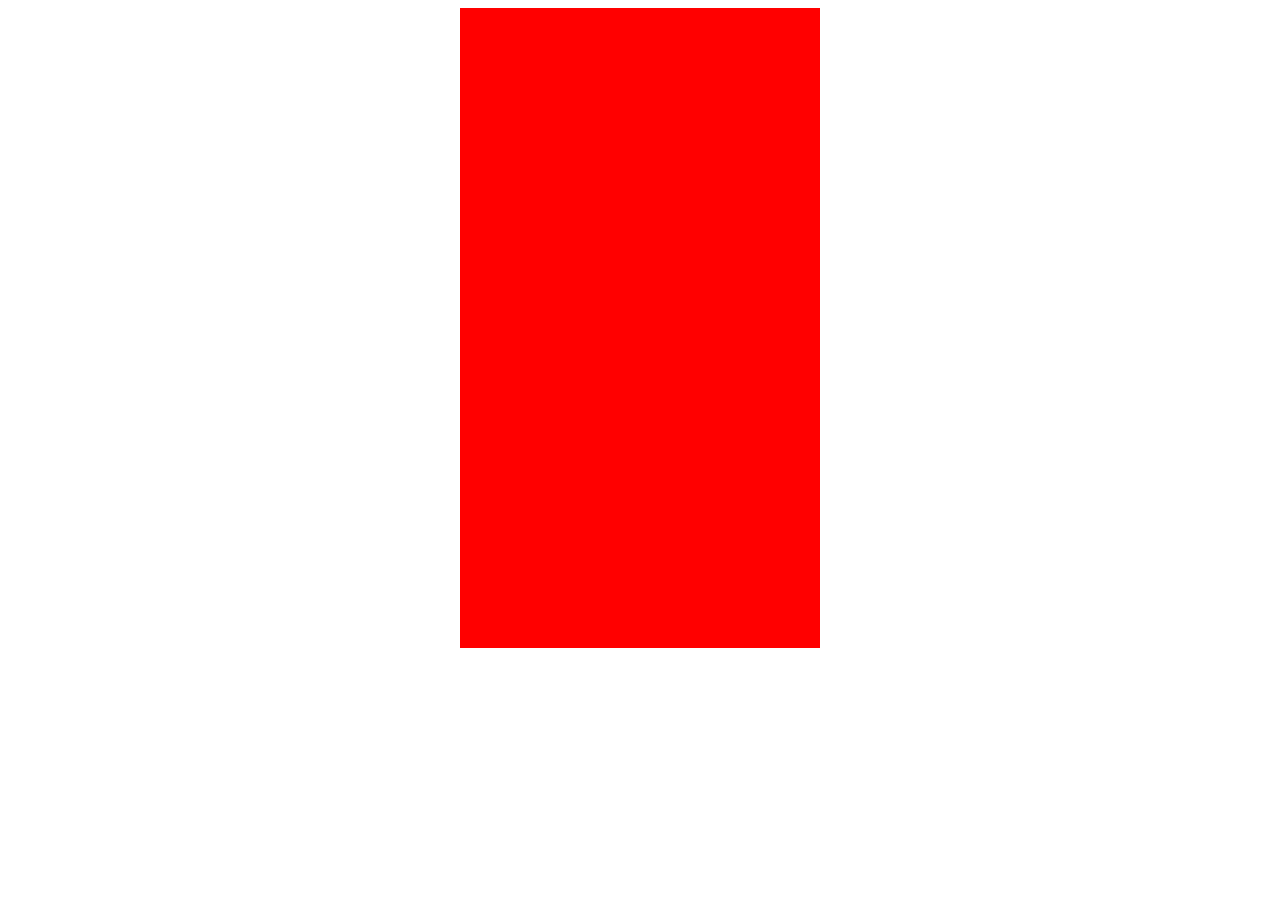
==== dest.html @ 3e0fc03e "Lavet komponenter og har arbejdet med searchbaren og titlen, det hele genereret med js" ====
<!DOCTYPE html>
<html lang="en">

<head>
    <meta charset="UTF-8">
    <meta name="viewport" content="width=device-width, initial-scale=1.0">
    <title></title>
    <link href="style.css" rel="stylesheet">
</head>

<body>
    <div id="root">

    </div>
</body>

</html>
---- style.css ----
#root {
    margin: 0 auto;
    width: 360px;
    height: 640px;
    background-color: red;
}

.title_text {
    color: white;
    font-family: 'Poppins';
    font-size: 24px;
    font-weight: bold;
}

.title {
    display: flex;
}

.search_bar {
    width: 280px;
    height: 32px;
    border-radius: 16px;
    outline: none;
    border: none;
    box-shadow: inset 0px 1px 3px 1px rgba(0,0,0,0.25); 
    padding-left: 12px;
    padding-right: 16px;
    padding-top: 8px;
    padding-bottom: 8px;
}

.icon {
    position: absolute;
    left: 0%;
    width: 12px;
    height: 12px;
}


.search_container {
    position: relative;
}
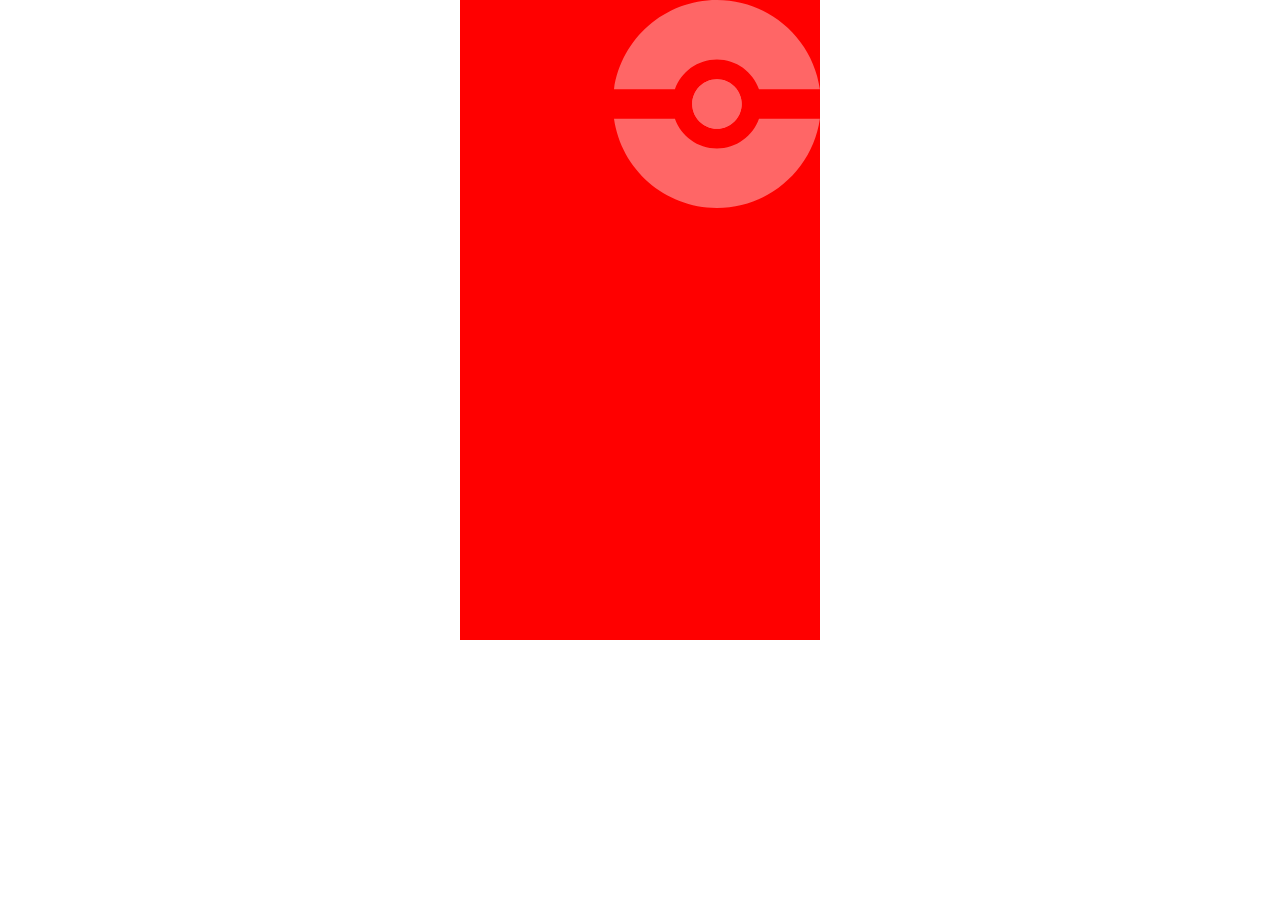
==== commit 1a85c937: "Så er jeg blevet færdig med farvere" ====
--- a/dest.html
+++ b/dest.html
@@ -6,10 +6,12 @@
     <meta name="viewport" content="width=device-width, initial-scale=1.0">
     <title></title>
     <link href="style.css" rel="stylesheet">
+    <link href='https://fonts.googleapis.com/css?family=Poppins' rel='stylesheet'>
+    <script src="about.js" type="module" defer></script>
 </head>
 
 <body>
-    <div id="root">
+    <div class="root">
 
     </div>
 </body>
--- a/style.css
+++ b/style.css
@@ -1,8 +1,14 @@
-#root {
+body {
+    margin: 0;
+    padding: 0;
+}
+
+.root {
     margin: 0 auto;
     width: 360px;
     height: 640px;
     background-color: red;
+    position: relative;
 }
 
 .title_text {
@@ -13,7 +19,10 @@
 }
 
 .title {
-    display: flex;
+    display: grid;
+    grid-template-columns: 1fr 300px;
+    align-items: center;
+    margin-left: 20px;
 }
 
 .search_bar {
@@ -22,21 +31,397 @@
     border-radius: 16px;
     outline: none;
     border: none;
-    box-shadow: inset 0px 1px 3px 1px rgba(0,0,0,0.25); 
-    padding-left: 12px;
-    padding-right: 16px;
-    padding-top: 8px;
-    padding-bottom: 8px;
+    box-shadow: inset 0px 1px 3px 1px rgba(0, 0, 0, 0.25);
+    text-indent: 30px;
 }
 
 .icon {
     position: absolute;
-    left: 0%;
+    left: 25px;
+    top: 10px;
     width: 12px;
     height: 12px;
 }
 
-
 .search_container {
     position: relative;
+    display: flex;
+    gap: 16px;
+    justify-content: center;
+}
+
+.sort_button {
+    width: 32px;
+    height: 32px;
+    border-radius: 100%;
+    border: none;
+    color: red;
+    box-shadow: inset 0px 1px 3px 1px rgba(0, 0, 0, 0.25);
+    cursor: pointer;
+}
+
+.list_container {
+    width: 342px;
+    height: 506px;
+    background-color: white;
+    margin-top: 40px;
+    border-radius: 8px;
+    margin: 0 auto;
+    margin-top: 20px;
+    box-shadow: inset 0px 1px 3px 1px rgba(0, 0, 0, 0.25);
+    display: grid;
+    grid-template-columns: repeat(3, 90px);
+    grid-auto-rows: 94px;
+    gap: 20px;
+    justify-content: center;
+    overflow-y: scroll;
+}
+
+.pokemon {
+    width: 100px;
+    height: 100px;
+    box-shadow: 0px 1px 3px 1px rgba(0, 0, 0, 0.2);
+    display: grid;
+    grid-template-rows: 30px 20px 20px;
+    justify-content: center;
+    margin-top: 10px;
+    justify-self: center;
+    border-radius: 8px;
+    cursor: pointer;
+    position: relative;
+}
+
+.pokemon:hover {
+    border: 1px solid black;
+}
+
+.gray_div {
+    width: 100%;
+    height: 20px;
+    bottom: 0px;
+    background-color: #EFEFEF;
+    z-index: 1;
+}
+
+
+.pokemon_image {
+    width: 72px;
+    height: 72px;
+    align-self: center;
+    justify-self: center;
+    z-index: 2;
+}
+
+.pokemon_name {
+    font-family: 'Poppins';
+    color: #1D1D1D;
+    font-weight: 100;
+    font-size: 1em;
+    margin-top: 20px;
+    z-index: 2;
+    text-decoration: none;
+}
+
+.pokemon_name::after {
+    content: "";
+    position: absolute;
+    width: 100%;
+    height: 100%;
+    top: 0;
+    left: 0;
+}
+
+.pokemon_text {
+    color: #666666;
+    justify-self: end;
+    font-family: 'Poppins';
+    z-index: 3;
+}
+
+.gray_div {
+    position: absolute;
+    height: 44px;
+    border-top-left-radius: 7px;
+    border-top-right-radius: 7px;
+}
+
+.about_pokemon_image {
+    width: 200px;
+    height: 200px;
+}
+
+.about_title {
+    display: grid;
+    grid-template-columns: 50px 170px 110px;
+    align-items: center;
+    justify-items: center;
+
+}
+
+.about_id {
+    color: white;
+    font-family: 'Poppins';
+    font-weight: bold;
+    justify-self: end;
+}
+
+.about_name {
+    font-size: 20px;
+    font-family: 'Poppins';
+    font-weight: bold;
+    color: white;
+}
+
+.about_arrow {
+    cursor: pointer;
+}
+
+.about_image_container {
+    width: 100%;
+    display: flex;
+    justify-content: center;
+    position: absolute;
+    top: 80px;
+    left: 0;
+    z-index: 2;
+}
+
+.card {
+    background-color: white;
+    width: 342px;
+    height: 452px;
+    display: grid;
+    justify-self: center;
+    position: absolute;
+    top: 180px;
+    z-index: 1;
+    border-radius: 8px;
+    box-shadow: inset 0px 1px 3px 1px rgba(0, 0, 0, 0.25);
+    grid-template-rows: 90px 40px 40px 20px 60px 50px;
+}
+
+.type {
+    font-family: 'Poppins';
+    font-weight: bold;
+    color: white;
+    width: auto;
+    height: 10px;
+    background-color: #74CB48;
+    border-radius: 50px;
+    padding: 10px;
+    display: flex;
+    align-items: center;
+}
+
+.pokemon_type {
+    display: flex;
+    justify-content: center;
+    gap: 20px;
+    grid-row: 2;
+}
+
+.about {
+    font-size: 16px;
+    grid-row: 3;
+    font-family: 'Poppins';
+    font-weight: bold;
+    align-self: center;
+    justify-self: center;
+    color: #74CB48;
+}
+
+.attributes {
+    width: 312px;
+    height: 48px;
+    grid-row: 4;
+    display: grid;
+    grid-template-columns: 1fr 1fr 1fr;
+    grid-template-rows: 1fr 1fr;
+    justify-self: center;
+    text-align: center;
+}
+
+.height_container {
+    border-left: 1px solid #666666;
+    border-right: 1px solid #666666;
+}
+
+.weight_text {
+    font-family: 'Poppins';
+    color: #666666;
+    margin: 0px;
+}
+
+.height_text {
+    font-family: 'Poppins';
+    color: #666666;
+    margin: 0px;
+}
+
+.move_text {
+    font-family: 'Poppins';
+    color: #666666;
+}
+
+.weight,
+.height,
+.moves,
+.move_text {
+    font-family: 'Poppins';
+    margin: 0px;
+}
+
+.random_text {
+    font-size: 11px;
+    grid-row: 6;
+    font-family: 'Poppins';
+    color: #666666;
+    padding-left: 30px;
+    padding-right: 30px;
+}
+
+.base_stats_text {
+    grid-row: 7;
+    font-size: 16px;
+    font-family: 'Poppins';
+    font-weight: bold;
+    align-self: center;
+    justify-self: center;
+    color: #74CB48;
+    align-self: start;
+    margin: 0;
+}
+
+.stats_container {
+    width: 43px;
+    height: 108px;
+    border-right: 1px solid rgba(0, 0, 0, 0.2);
+}
+
+.stats_container p {
+    color: #74CB48;
+    font-size: 10px;
+    font-family: 'Poppins';
+    font-weight: bold;
+    margin: 3px;
+}
+
+.stats_values p {
+    font-family: 'Poppins';
+    font-size: 10px;
+    margin: 3px;
+}
+
+.base_stats_container {
+    width: 20px;
+    height: 110px;
+    grid-row: 8;
+    position: absolute;
+    bottom: 0px;
+    display: grid;
+    grid-template-columns: 1fr 1fr 1fr;
+    margin-bottom: 10px;
+    margin-left: 20px;
+    gap: 20px;
+}
+
+.meter {
+    width: 200px;
+    height: 4px;
+    background-color: rgba(116, 203, 72, 0.2);
+    border-radius: 4px;
+}
+
+.amount {
+    width: 100px;
+    height: 4px;
+    background-color: #74CB48;
+    border-top-left-radius: 4px;
+    border-bottom-left-radius: 4px;
+}
+
+.meters_section {
+    display: grid;
+    grid-template-rows: repeat(6, 15px);
+    margin-top: 9px;
+    row-gap: 2px;
+}
+
+.color-grass {
+    background-color: #74CB48;
+}
+
+.color-poison {
+    background-color: #A43E9E;
+}
+
+.color-bug {
+    background-color: #A7B723;
+}
+
+.color-dark {
+    background-color: #75574C;
+}
+
+.color-dragon {
+    background-color: #7037FF;
+}
+
+.color-electric {
+    background-color: #F9CF30;
+}
+
+.color-fairy {
+    background-color: #E69EAC;
+}
+
+.color-fighting {
+    background-color: #C12239;
+}
+
+.color-fire {
+    background-color: #F57D31;
+}
+
+.color-flying {
+    background-color: #A891EC;
+}
+
+.color-ghost {
+    background-color: #70559B;
+}
+
+.color-normal {
+    background-color: #AAA67F;
+}
+
+.color-ground {
+    background-color: #DEC16B;
+}
+
+.color-ice {
+    background-color: #9AD6DF;
+}
+
+.color-psychic {
+    background-color: #FB5584;
+}
+
+.color-rock {
+    background-color: #B69E31;
+}
+
+.color-steel {
+    background-color: #B7B9D0;
+}
+
+.color-water {
+    background-color: #6493EB;
+}
+
+.big_pokeball {
+    color: white;
+    opacity: 0.4;
+    position: absolute;
+    right: 0px;
 }
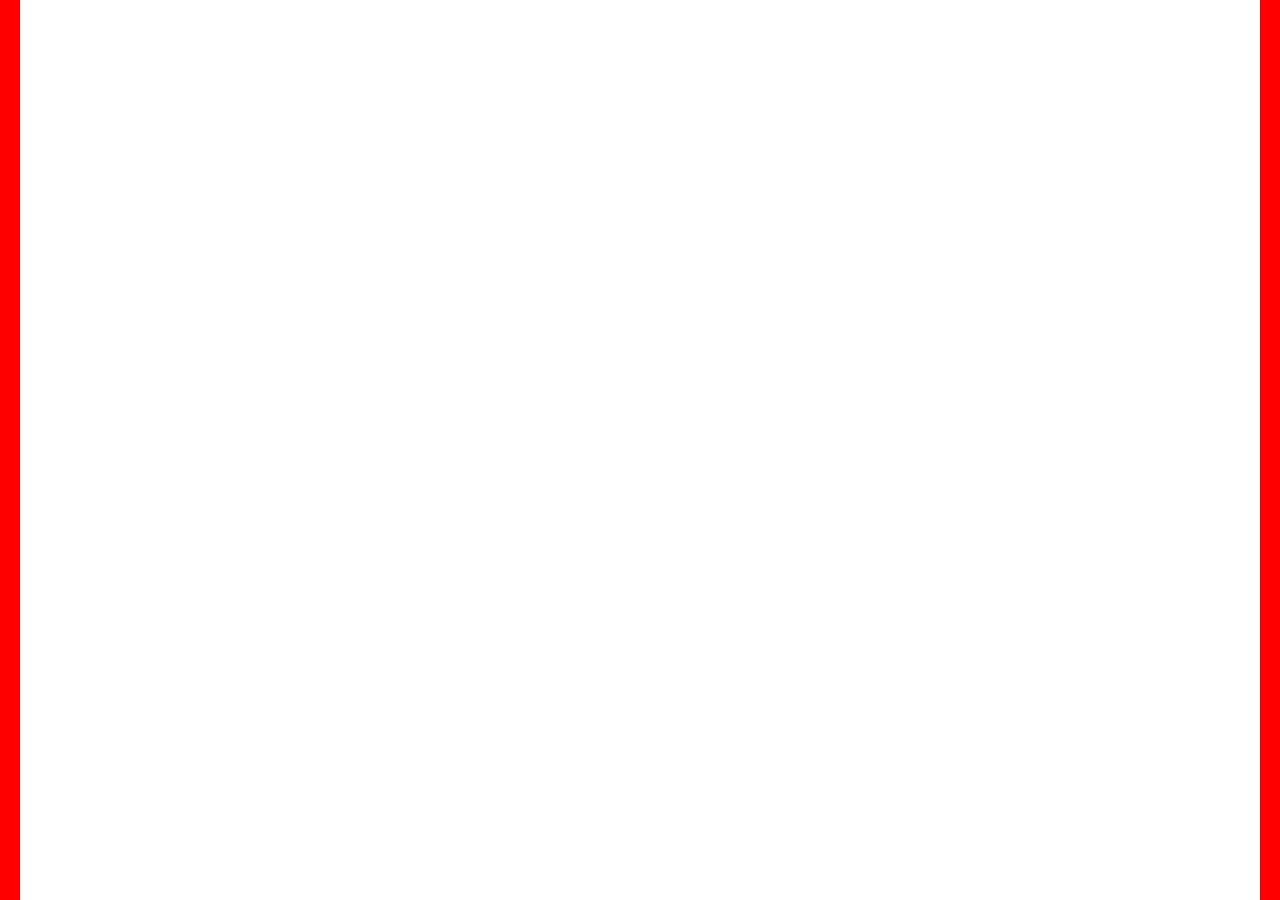
==== commit ca8d77e2: "Færdig version(responsiv)" ====
--- a/dest.html
+++ b/dest.html
@@ -11,7 +11,7 @@
 </head>
 
 <body>
-    <div class="root">
+    <div class="root root__detail">
 
     </div>
 </body>
--- a/style.css
+++ b/style.css
@@ -1,14 +1,36 @@
 body {
     margin: 0;
     padding: 0;
+    scrollbar-gutter: stable;
+}
+
+header {
+    position: sticky;
+    top: 0px;
+    background-color: red;
+    z-index: 1;
+}
+
+footer {
+    background-color: red;
+    position: fixed;
+    bottom: 0;
+    left: 0;
+    right: 0;
+    height: 1.25rem;
+    z-index: 1000;
 }
 
 .root {
     margin: 0 auto;
-    width: 360px;
-    height: 640px;
-    background-color: red;
+    border-left: 1.25rem solid red;
+    border-right: 1.25rem solid red;
     position: relative;
+    min-height: 100vh;
+}
+
+.root__detail {
+    height: 100vh;
 }
 
 .title_text {
@@ -20,14 +42,14 @@
 
 .title {
     display: grid;
-    grid-template-columns: 1fr 300px;
+    grid-template-columns: 1fr 5fr;
     align-items: center;
-    margin-left: 20px;
+    margin-inline: 20px;
 }
 
 .search_bar {
-    width: 280px;
-    height: 32px;
+    width: 100%;
+    padding: 10px;
     border-radius: 16px;
     outline: none;
     border: none;
@@ -44,9 +66,10 @@
 }
 
 .search_container {
+    padding: 1.25rem;
     position: relative;
     display: flex;
-    gap: 16px;
+    gap: 1rem;
     justify-content: center;
 }
 
@@ -61,20 +84,16 @@
 }
 
 .list_container {
-    width: 342px;
-    height: 506px;
+    margin:0 1.25rem;
+    padding: 0;
     background-color: white;
-    margin-top: 40px;
     border-radius: 8px;
-    margin: 0 auto;
-    margin-top: 20px;
-    box-shadow: inset 0px 1px 3px 1px rgba(0, 0, 0, 0.25);
+    /*box-shadow: inset 0px 1px 3px 1px rgba(0, 0, 0, 0.25);*/
     display: grid;
     grid-template-columns: repeat(3, 90px);
     grid-auto-rows: 94px;
     gap: 20px;
     justify-content: center;
-    overflow-y: scroll;
 }
 
 .pokemon {
@@ -89,6 +108,16 @@
     border-radius: 8px;
     cursor: pointer;
     position: relative;
+    isolation: isolate;
+}
+
+.pokemon::after {
+    content: "";
+    position: absolute;
+    inset: 50% 0 0;
+    background-color: #EFEFEF;
+    z-index:-1;
+    border-radius: inherit;
 }
 
 .pokemon:hover {
@@ -227,7 +256,6 @@
     font-weight: bold;
     align-self: center;
     justify-self: center;
-    color: #74CB48;
 }
 
 .attributes {
@@ -287,7 +315,6 @@
     font-weight: bold;
     align-self: center;
     justify-self: center;
-    color: #74CB48;
     align-self: start;
     margin: 0;
 }
@@ -299,7 +326,6 @@
 }
 
 .stats_container p {
-    color: #74CB48;
     font-size: 10px;
     font-family: 'Poppins';
     font-weight: bold;
@@ -419,6 +445,263 @@
     background-color: #6493EB;
 }
 
+.color-grass-low {
+    background-color: rgba(116, 203, 72, 0.2);
+}
+
+.color-poison-low {
+    background-color: rgba(164, 62, 158, 0.2);
+}
+
+.color-bug-low {
+    background-color: rgba(167, 183, 35, 0.2);
+}
+
+.color-dark-low {
+    background-color: rgba(117, 87, 76, 0.2);
+}
+
+.color-dragon-low {
+    background-color: rgba(112, 55, 255, 0.2);
+}
+
+.color-electric-low {
+    background-color: rgba(249, 207, 48, 0.2);
+}
+
+.color-fairy-low {
+    background-color: rgba(230, 158, 172, 0.2);
+}
+
+.color-fighting-low {
+    background-color: rgba(193, 34, 57, 0.2);
+}
+
+.color-fire-low {
+    background-color: rgba(245, 125, 49, 0.2);
+}
+
+.color-flying-low {
+    background-color: rgba(168, 145, 236, 0.2);
+}
+
+.color-ghost-low {
+    background-color: rgba(112, 85, 155, 0.2);
+}
+
+.color-normal-low {
+    background-color: rgba(170, 166, 127, 0.2);
+}
+
+.color-ground-low {
+    background-color: rgba(222, 193, 107, 0.2);
+}
+
+.color-ice-low {
+    background-color: rgba(154, 214, 223, 0.2);
+}
+
+.color-psychic-low {
+    background-color: rgba(251, 85, 132, 0.2);
+}
+
+.color-rock-low {
+    background-color: rgba(182, 158, 49, 0.2);
+}
+
+.color-steel-low {
+    background-color: rgba(183, 185, 208, 0.2);
+}
+
+.color-water-low {
+    background-color: rgba(100, 147, 235, 0.2);
+}
+
+.color-grass-text {
+    color: #74CB48;
+}
+
+.color-poison-text {
+    color: #A43E9E;
+}
+
+.color-bug-text {
+    color: #A7B723;
+}
+
+.color-dark-text {
+    color: #75574C;
+}
+
+.color-dragon-text {
+    color: #7037FF;
+}
+
+.color-electric-text {
+    color: #F9CF30;
+}
+
+.color-fairy-text {
+    color: #E69EAC;
+}
+
+.color-fighting-text {
+    color: #C12239;
+}
+
+.color-fire-text {
+    color: #F57D31;
+}
+
+.color-flying-text {
+    color: #A891EC;
+}
+
+.color-ghost-text {
+    color: #70559B;
+}
+
+.color-normal-text {
+    color: #AAA67F;
+}
+
+.color-ground-text {
+    color: #DEC16B;
+}
+
+.color-ice-text {
+    color: #9AD6DF;
+}
+
+.color-psychic-text {
+    color: #FB5584;
+}
+
+.color-rock-text {
+    color: #B69E31;
+}
+
+.color-steel-text {
+    color: #B7B9D0;
+}
+
+.color-water-text {
+    color: #6493EB;
+}
+
+
+.color-grass-border {
+    color: #74CB48;
+    border-left: 1.25rem solid #74CB48;
+    border-right: 1.25rem solid #74CB48;
+}
+
+.color-poison-border {
+    color: #A43E9E;
+    border-left: 1.25rem solid #A43E9E;
+    border-right: 1.25rem solid #A43E9E;
+}
+
+.color-bug-border {
+    color: #A7B723;
+    border-left: 1.25rem solid #A7B723;
+    border-right: 1.25rem solid #A7B723;
+}
+
+.color-dark-border {
+    color: #75574C;
+    border-left: 1.25rem solid #75574C;
+    border-right: 1.25rem solid #75574C;
+}
+
+.color-dragon-border {
+    color: #7037FF;
+    border-left: 1.25rem solid #7037FF;
+    border-right: 1.25rem solid #7037FF;
+}
+
+.color-electric-border {
+    color: #F9CF30;
+    border-left: 1.25rem solid #F9CF30;
+    border-right: 1.25rem solid #F9CF30;
+}
+
+.color-fairy-border {
+    color: #E69EAC;
+    border-left: 1.25rem solid #E69EAC;
+    border-right: 1.25rem solid #E69EAC;
+}
+
+.color-fighting-border {
+    color: #C12239;
+    border-left: 1.25rem solid #C12239;
+    border-right: 1.25rem solid #C12239;
+}
+
+.color-fire-border {
+    color: #F57D31;
+    border-left: 1.25rem solid #F57D31;
+    border-right: 1.25rem solid #F57D31;
+}
+
+.color-flying-border {
+    color: #A891EC;
+    border-left: 1.25rem solid #A891EC;
+    border-right: 1.25rem solid #A891EC;
+}
+
+.color-ghost-border {
+    color: #70559B;
+    border-left: 1.25rem solid #70559B;
+    border-right: 1.25rem solid #70559B;
+}
+
+.color-normal-border {
+    color: #AAA67F;
+    border-left: 1.25rem solid #AAA67F;
+    border-right: 1.25rem solid #AAA67F;
+}
+
+.color-ground-border {
+    color: #DEC16B;
+    border-left: 1.25rem solid #DEC16B;
+    border-right: 1.25rem solid #DEC16B;
+}
+
+.color-ice-border {
+    color: #9AD6DF;
+    border-left: 1.25rem solid #9AD6DF;
+    border-right: 1.25rem solid #9AD6DF;
+}
+
+.color-psychic-border {
+    color: #FB5584;
+    border-left: 1.25rem solid #FB5584;
+    border-right: 1.25rem solid #FB5584;
+}
+
+.color-rock-border {
+    color: #B69E31;
+    border-left: 1.25rem solid #B69E31;
+    border-right: 1.25rem solid #B69E31;
+}
+
+.color-steel-border {
+    color: #B7B9D0;
+    border-left: 1.25rem solid #B7B9D0;
+    border-right: 1.25rem solid #B7B9D0;
+}
+
+.color-water-border {
+    color: #6493EB;
+    border-left: 1.25rem solid #6493EB;
+    border-right: 1.25rem solid #6493EB;
+}
+
+/*    border-left: 1.25rem solid red;
+    border-right: 1.25rem solid red;*/
+
+
 .big_pokeball {
     color: white;
     opacity: 0.4;
